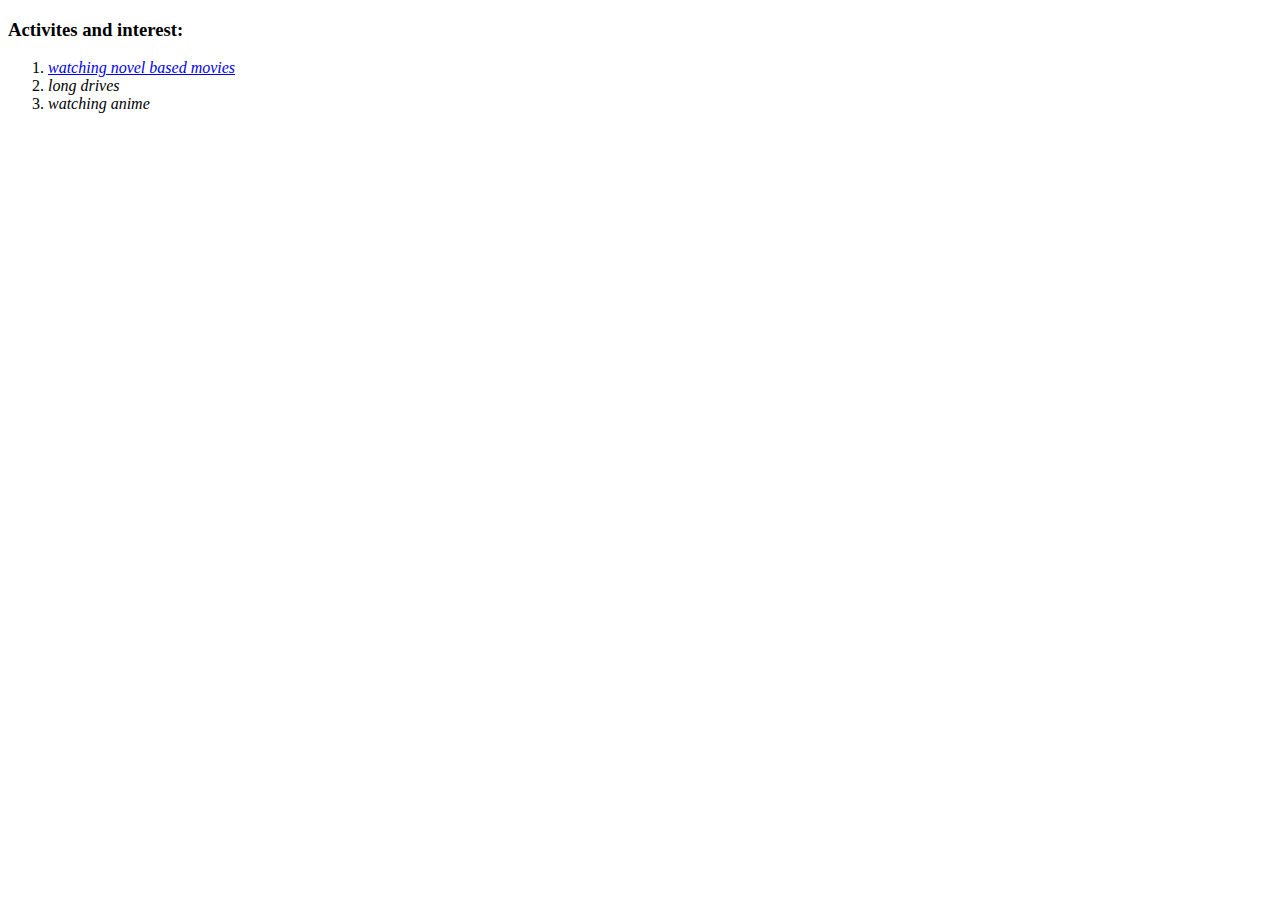
==== activites and interest.html @ 52dbc8ba "cv files" ====
<!DOCTYPE html>
<html lang="en">
<head>
    <meta charset="UTF-8">
    <meta http-equiv="X-UA-Compatible" content="IE=edge">
    <meta name="viewport" content="width=device-width, initial-scale=1.0">
    <title>Document</title>
</head>
<body>
    <h3>Activites and interest:</h3>
    <ol>
        <li><em><a href="https://www.instagram.com/s/aGlnaGxpZ2h0OjE3ODc4MTIwNDIzNDk4Njg5?utm_medium=copy_link">watching novel based movies</a></em></li>
        <li><em>long drives</em></li>
        <li><em>watching anime</em></li>
    </ol>
</body>
</html>
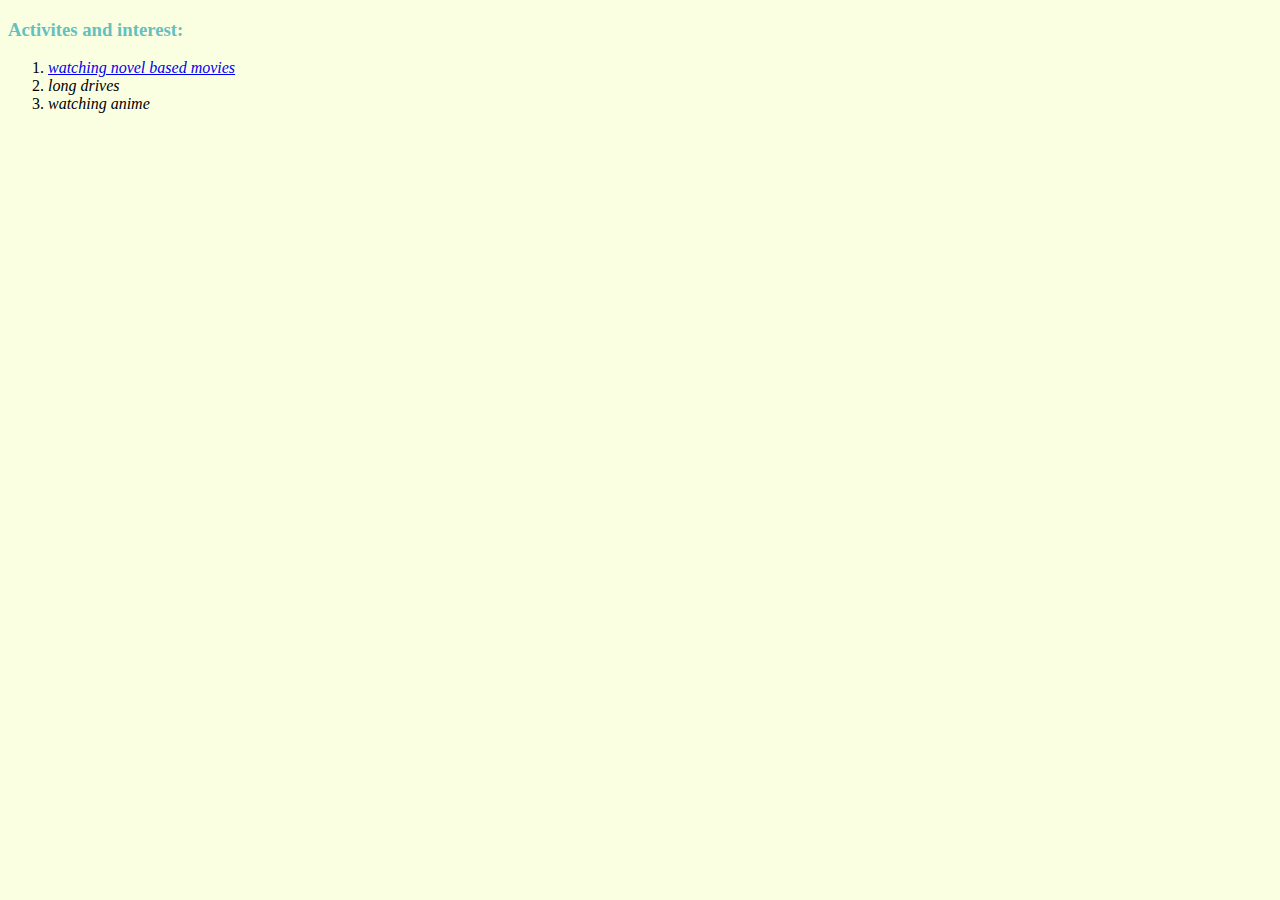
==== commit 50a36992: "Add files via upload" ====
--- a/activites and interest.html
+++ b/activites and interest.html
@@ -5,6 +5,7 @@
     <meta http-equiv="X-UA-Compatible" content="IE=edge">
     <meta name="viewport" content="width=device-width, initial-scale=1.0">
     <title>Document</title>
+    <link rel="stylesheet" href="css/styles.css">
 </head>
 <body>
     <h3>Activites and interest:</h3>
--- a/css/styles.css
+++ b/css/styles.css
@@ -0,0 +1,25 @@
+body{
+    background-color: #FBFFE2;
+        }
+hr{
+                
+    border-style: none;
+    border-top: dotted;
+    border-color:#FFAFAF;
+    border-width: 5px;
+    width: 10%;
+}
+h3{
+    
+    color: #66BFBF;
+}
+h1{
+    font:italic small-caps bold 16px/2 cursive;
+    font-size: 100px; 
+    color: #66BFBF;
+}
+p{
+    font:italic small-caps bold 16px/2 cursive;
+    font-size: 50px; 
+    color: #66BFBF;
+}
